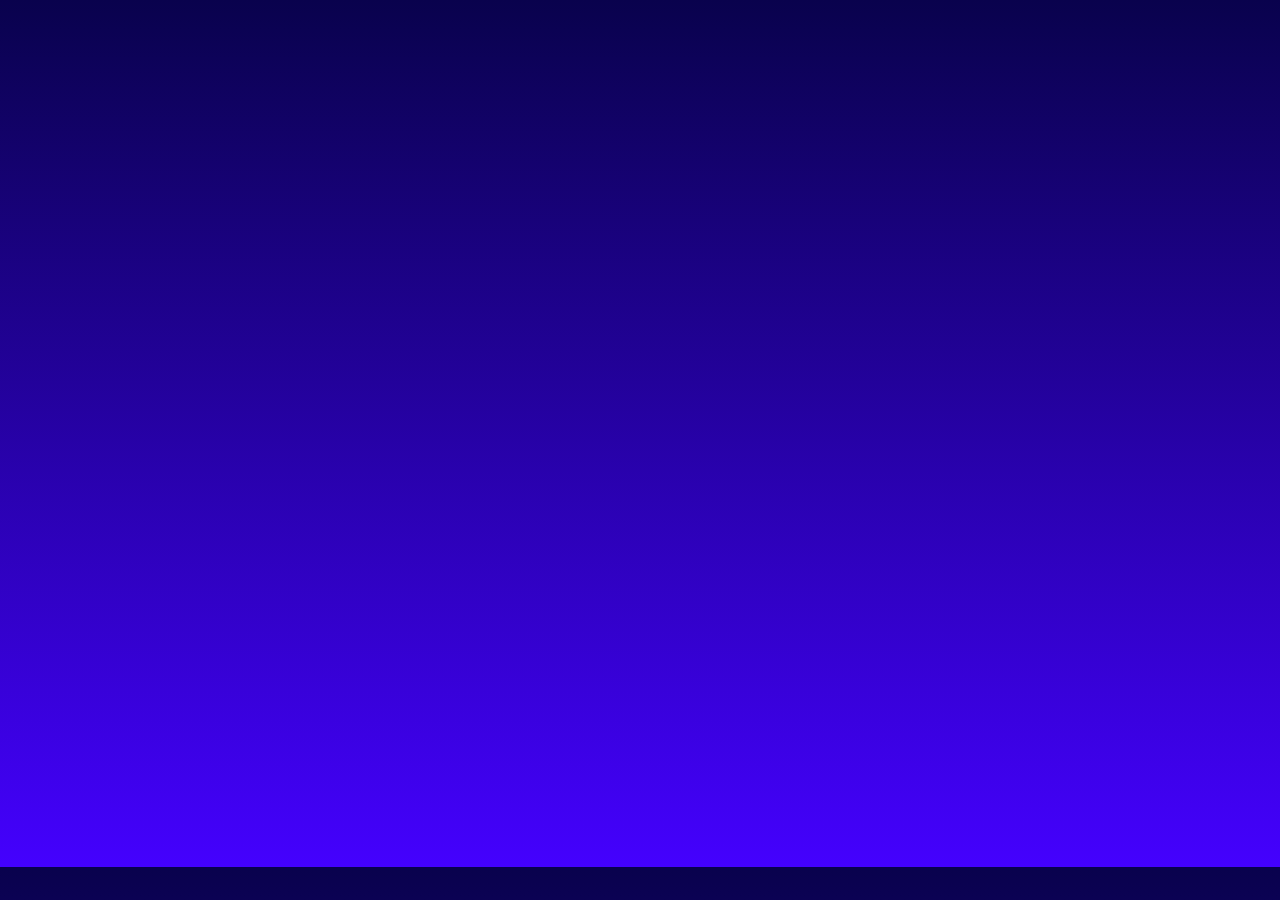
==== index.html @ 19510ef6 "novo projeto" ====
<!DOCTYPE html>
<html lang="pt-br">
<head>
    <meta charset="UTF-8">
    <meta name="viewport" content="width=device-width, initial-scale=1.0">
    <title>Foxverse VTubers | Início</title>
    <link href="https://fonts.googleapis.com/css2?family=DM+Sans:wght@400;700&family=Poppins:wght@300;600&display=swap" rel="stylesheet">
    <link rel="stylesheet" href="style.css">
</head>
<body>
    <header class="header">
        <nav class="navbar">
            <div class="logo">
                <h1>Foxverse VTubers</h1>
            </div>
            <ul class="nav-links">
                <li><a href="#sobre">Sobre</a></li>
                <li><a href="oitom.html">OiTom</a></li>
                <li><a href="#membros">Membros</a></li>
                <li><a href="#contato">Contato</a></li>
            </ul>
        </nav>
    </header>

    <main>
        <!-- Seção Principal -->
        <section class="hero">
            <div class="hero-text">
                <h2>Bem-vindo ao Foxverse</h2>
                <p>O universo dos VTubers brasileiros. Explore, interaja e descubra talentos incríveis!</p>
                <a href="#sobre" class="btn btn-primary">Saiba Mais</a>
            </div>
        </section>

        <!-- Sobre -->
        <section id="sobre" class="sobre">
            <h2>O que é um VTuber?</h2>
            <p>VTubers são criadores de conteúdo que utilizam avatares digitais para interagir com seus fãs. Utilizando tecnologia de captura de movimento, eles trazem vida a personagens únicos, misturando criatividade e entretenimento.</p>
        </section>

        <!-- Membros -->
        <section id="membros" class="membros">
            <h2>Nossos Membros</h2>
            <div class="membros-grid">
                <div class="card">
                    <a href="oitom.html">
                        <img src="https://tse1.mm.bing.net/th?id=OIP.rGr_10VnhZ0nfwo1ZkjlXwHaEK&pid=Api&P=0&h=180" alt="OiTom">
                    </a>
                    <h3>OiTom</h3>
                    <p>Explorador de aventuras digitais.</p>
                </div>
                <div class="card">
                    <a href="https://www.youtube.com/@Toshiruz" target="_blank">
                        <img src="https://tse1.mm.bing.net/th?id=OIP.JN8enhtCZRlcONpvPKKGjAAAAA&pid=Api&P=0&h=180" alt="Toshiruz">
                    </a>
                    <h3>Toshiruz</h3>
                    <p>O artista da criatividade infinita.</p>
                </div>
                <div class="card">
                    <a href="https://www.youtube.com/@DanteWill" target="_blank">
                        <img src="https://tse1.mm.bing.net/th?id=OIP.MDHWOnQWD_D-V58gulfCxwAAAA&pid=Api&P=0&h=180" alt="Dante">
                    </a>
                    <h3>Dante</h3>
                    <p>Mestre do entretenimento digital.</p>
                </div>
            </div>
        </section>

       
    </main>

    <footer>
        <p>&copy; 2024 Foxverse VTubers - Todos os direitos reservados.</p>
    </footer>
</body>
</html>
---- style.css ----
/* Reset e configurações básicas */
* {
    margin: 0;
    padding: 0;
    box-sizing: border-box;
}

body {
    font-family: 'DM Sans', sans-serif;
    color: #0b0303;
    background: linear-gradient(to bottom, #09024d, #4401fe);
    line-height: 1.6;
    opacity: 0;
    animation: fadeIn 2s forwards; /* Animação de entrada */
}

/* Animação para o efeito de fade in */
@keyframes fadeIn {
    0% {
        opacity: 0;
    }
    100% {
        opacity: 1;
    }
}

/* Cabeçalho */
header {
    background: radial-gradient(to bottom, #500101, #f402364f, #f40404);
    padding: 10px 20px;
    position: sticky;
    top: 0;
    z-index: 1000;
    box-shadow: 0 2px 4px rgba(3, 2, 2, 0.364);
    opacity: 0;
    animation: slideIn 1s ease-out 0.5s forwards; /* Animação do cabeçalho */
}

/* Animação do cabeçalho */
@keyframes slideIn {
    0% {
        transform: translateY(-50px);
        opacity: 0;
    }
    100% {
        transform: translateY(0);
        opacity: 1;
    }
}

/* Navegação */
.navbar {
    display: flex;
    justify-content: space-between;
    align-items: center;
}

.logo h1 {
    font-size: 2rem;
    font-weight: bold;
    color: #ff0000;
    text-shadow: 0 0 5px #280202, 0 0 10px #5a0303, 0 0 20px #ff0000, 0 0 30px #0b0178, 0 0 40px #ff0099;
    transition: text-shadow 0.3s ease;
    opacity: 0;
    animation: fadeInLogo 1.5s ease-out 0.8s forwards; /* Animação do título */
}

/* Animação do título */
@keyframes fadeInLogo {
    0% {
        opacity: 0;
        transform: translateY(-30px);
    }
    100% {
        opacity: 1;
        transform: translateY(0);
    }
}

.nav-links {
    list-style: none;
    display: flex;
    gap: 15px;
}

.nav-links a {
    text-decoration: none;
    color: #ff0000e9;
    padding: 8px 12px;
    border-radius: 5px;
    transition: background 0.3s ease, color 0.3s ease;
}

/* Hero Section */
.hero {
    text-align: center;
    padding: 60px 20px;
    background: linear-gradient(to bottom, #190244e2, #a40101f7);
    color: #ffffff;
    opacity: 0;
    animation: fadeIn 2s ease-out 1s forwards; /* Animação de fade no hero */
}

.hero h2 {
    font-size: 2.5rem;
    margin-bottom: 10px;
    color: #f9f9f9;
    text-shadow: 0 0 5px #4b4b4b, 0 0 10px #2b01ff, 0 0 20px #121212;
    opacity: 0;
    animation: fadeInText 2s ease-out 1s forwards; /* Animação do título */
}

/* Animação do texto no hero */
@keyframes fadeInText {
    0% {
        opacity: 0;
        transform: translateY(-30px);
    }
    100% {
        opacity: 1;
        transform: translateY(0);
    }
}

.hero p {
    font-size: 1.2rem;
    margin-bottom: 20px;
}

/* Botões */
.btn {
    padding: 10px 20px;
    font-size: 1rem;
    border: none;
    border-radius: 5px;
    cursor: pointer;
    text-decoration: none;
    transition: background 0.3s ease, transform 0.2s ease;
}

.btn-primary {
    background: #eb020247;
    color: #060000;
}

.btn:hover {
    transform: scale(1.05);
    background: #ef0202a7;
}

/* Sobre */
.sobre {
    padding: 40px 20px;
    text-align: center;
    background: #a40101f7;
    opacity: 0;
    animation: fadeIn 2s ease-out 1.5s forwards; /* Animação de fade na seção Sobre */
}

.sobre h2 {
    margin-bottom: 20px;
    font-size: 2rem;
}

/* Membros */
.membros {
    padding: 40px 20px;
    background: linear-gradient(to bottom, #a40101f7, rgba(7, 19, 250, 0.478));
    text-align: center;
    opacity: 0;
    animation: fadeIn 2s ease-out 2s forwards; /* Animação de fade na seção Membros */
}

.membros h2 {
    margin-bottom: 20px;
}

.membros-grid {
    display: grid;
    grid-template-columns: repeat(auto-fit, minmax(250px, 1fr));
    gap: 20px;
}

.card {
    background: rgba(250, 249, 250, 0.82);
    padding: 20px;
    border-radius: 10px;
    text-align: center;
    transition: transform 0.3s ease, box-shadow 0.3s ease;
}

.card img {
    width: 100px;
    height: 100px;
    border-radius: 50%;
    margin-bottom: 10px;
}

.card h3 {
    font-size: 1.2rem;
    margin-bottom: 10px;
}

.card:hover {
    transform: translateY(-10px);
    box-shadow: 0 8px 15px rgba(192, 2, 2, 0.3);
}

/* Rodapé */
footer {
    text-align: center;
    padding: 10px;
    background: radial-gradient(to bottom, #3002ff, #fd00007a);
    font-size: 0.9rem;
}
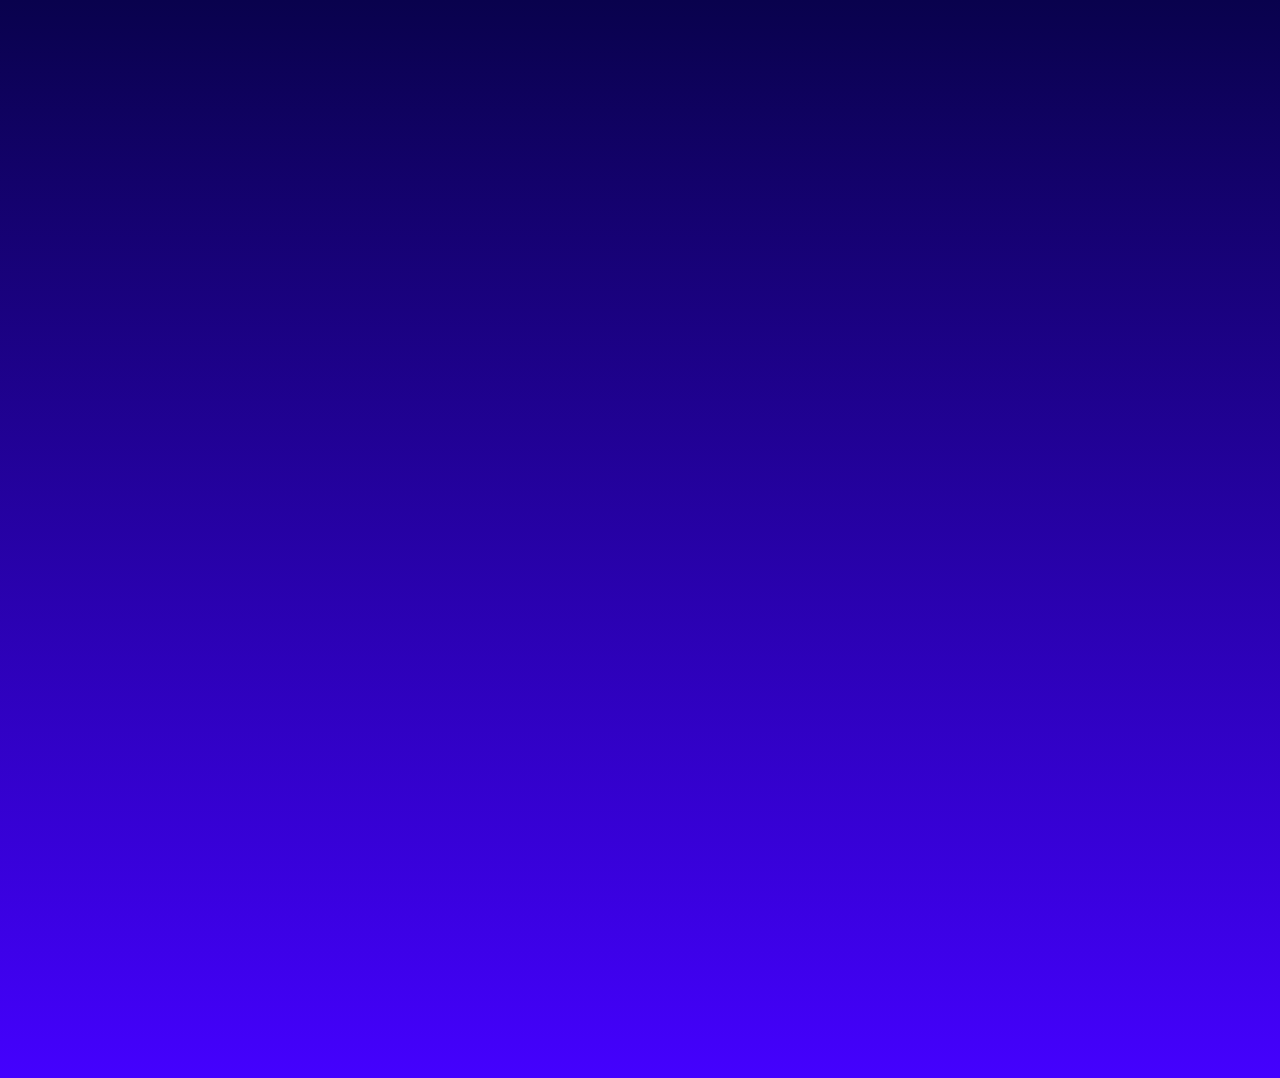
==== commit bbc67b87: "Atualização do Projeto" ====
--- a/index.html
+++ b/index.html
@@ -63,11 +63,17 @@
                     <h3>Dante</h3>
                     <p>Mestre do entretenimento digital.</p>
                 </div>
+                 <!-- Seção Neobaka (Agora abaixo dos Membros) -->
+        <section id="neobaka" class="neobaka">
+            <h2>Neobaka</h2>
+            <div class="card">
+                <a href="neobaka.html">
+                    <img src="https://tse2.mm.bing.net/th?id=OIP.5JDY5-vZ4mFZWe6QpwR74wHaHa&pid=Api&P=0&h=180" alt="Neobaka">
+                </a>
+                <h3>Neobaka</h3>
             </div>
         </section>
-
-       
-    </main>
+        </main>
 
     <footer>
         <p>&copy; 2024 Foxverse VTubers - Todos os direitos reservados.</p>
--- a/style.css
+++ b/style.css
@@ -5,6 +5,7 @@
     box-sizing: border-box;
 }
 
+/* Fonte e estilo do corpo */
 body {
     font-family: 'DM Sans', sans-serif;
     color: #0b0303;
@@ -182,7 +183,7 @@
 }
 
 .card {
-    background: rgba(250, 249, 250, 0.82);
+    background: rgb(183 0 0 / 50%);
     padding: 20px;
     border-radius: 10px;
     text-align: center;
@@ -210,6 +211,134 @@
 footer {
     text-align: center;
     padding: 10px;
-    background: radial-gradient(to bottom, #3002ff, #fd00007a);
+    background: radial-gradient(to bottom, #2e03ec, #fd00007a);
     font-size: 0.9rem;
 }
+
+/* Estilos para a seção Neobaka */
+/* Definindo fontes e estilo do corpo para Neobaka */
+body {
+    font-family: 'Poppins', sans-serif;
+    background-color: #f4f7f6;
+    color: #050303;
+}
+
+header {
+    background-color: radial-gradient(to bottom, #2e03ec, #fd00007a);
+    color: #ca0a0a;
+    padding: 20px;
+}
+
+.navbar {
+    display: flex;
+    justify-content: space-between;
+    align-items: center;
+}
+
+.nav-links {
+    display: flex;
+    list-style: none;
+}
+
+.nav-links li {
+    margin-left: 20px;
+}
+
+.nav-links a {
+    color: #dcdcdc;
+    text-decoration: none;
+    font-weight: 600;
+    text-transform: uppercase;
+}
+
+.nav-links a:hover {
+    border-bottom: 2px solid #e1e1e1c8;
+}
+
+/* Hero Section */
+.hero {
+    background-color: #212121;
+    color: #020101;
+    padding: 60px 0;
+    text-align: center;
+}
+
+.hero-text h2 {
+    font-size: 3rem;
+    margin-bottom: 20px;
+}
+
+.hero-text p {
+    font-size: 1.25rem;
+}
+
+/* Sobre */
+.sobre {
+    padding: 50px 20px;
+}
+
+.container {
+    max-width: 1200px;
+    margin: 0 auto;
+    padding: 20px;
+}
+
+.container h2 {
+    font-size: 2.5rem;
+    margin-bottom: 30px;
+    color: #f5a623;
+}
+
+.container p {
+    font-size: 1.2rem;
+    margin-bottom: 20px;
+}
+
+/* Destaque */
+.destaque {
+    background-color:#42010154;
+    padding: 40px;
+    border-radius: 10px;
+    box-shadow: 0 4px 10px rgba(0, 0, 0, 0.1);
+    margin-top: 40px;
+}
+
+/* Membros */
+.membros {
+    background-color: linear-gradient(to bottom, #a40101f7, rgba(1, 3, 33, 0.74));
+    padding: 50px 20px;
+}
+
+.membro {
+    margin-bottom: 40px;
+}
+
+.membro h3 {
+    font-size: 2rem;
+    color: #020202;
+    margin-bottom: 10px;
+}
+
+.membro p {
+    font-size: 1.1rem;
+    color: #070505;
+}
+
+/* Rodapé */
+footer {
+    background-color: #212121;
+    color: #48050564;
+    text-align: center;
+    padding: 10px 0;
+    margin-top: 50px;
+}
+
+/* Fonte mágica para os parágrafos */
+@import url('https://fonts.googleapis.com/css2?family=Cinzel:wght@400;700&family=MedievalSharp&display=swap');
+
+p {
+    font-family: 'Cinzel', serif; /* Ou 'MedievalSharp', se preferir */
+    font-size: 1.2rem;
+    color: #0f0909;
+    line-height: 1.8;
+}
